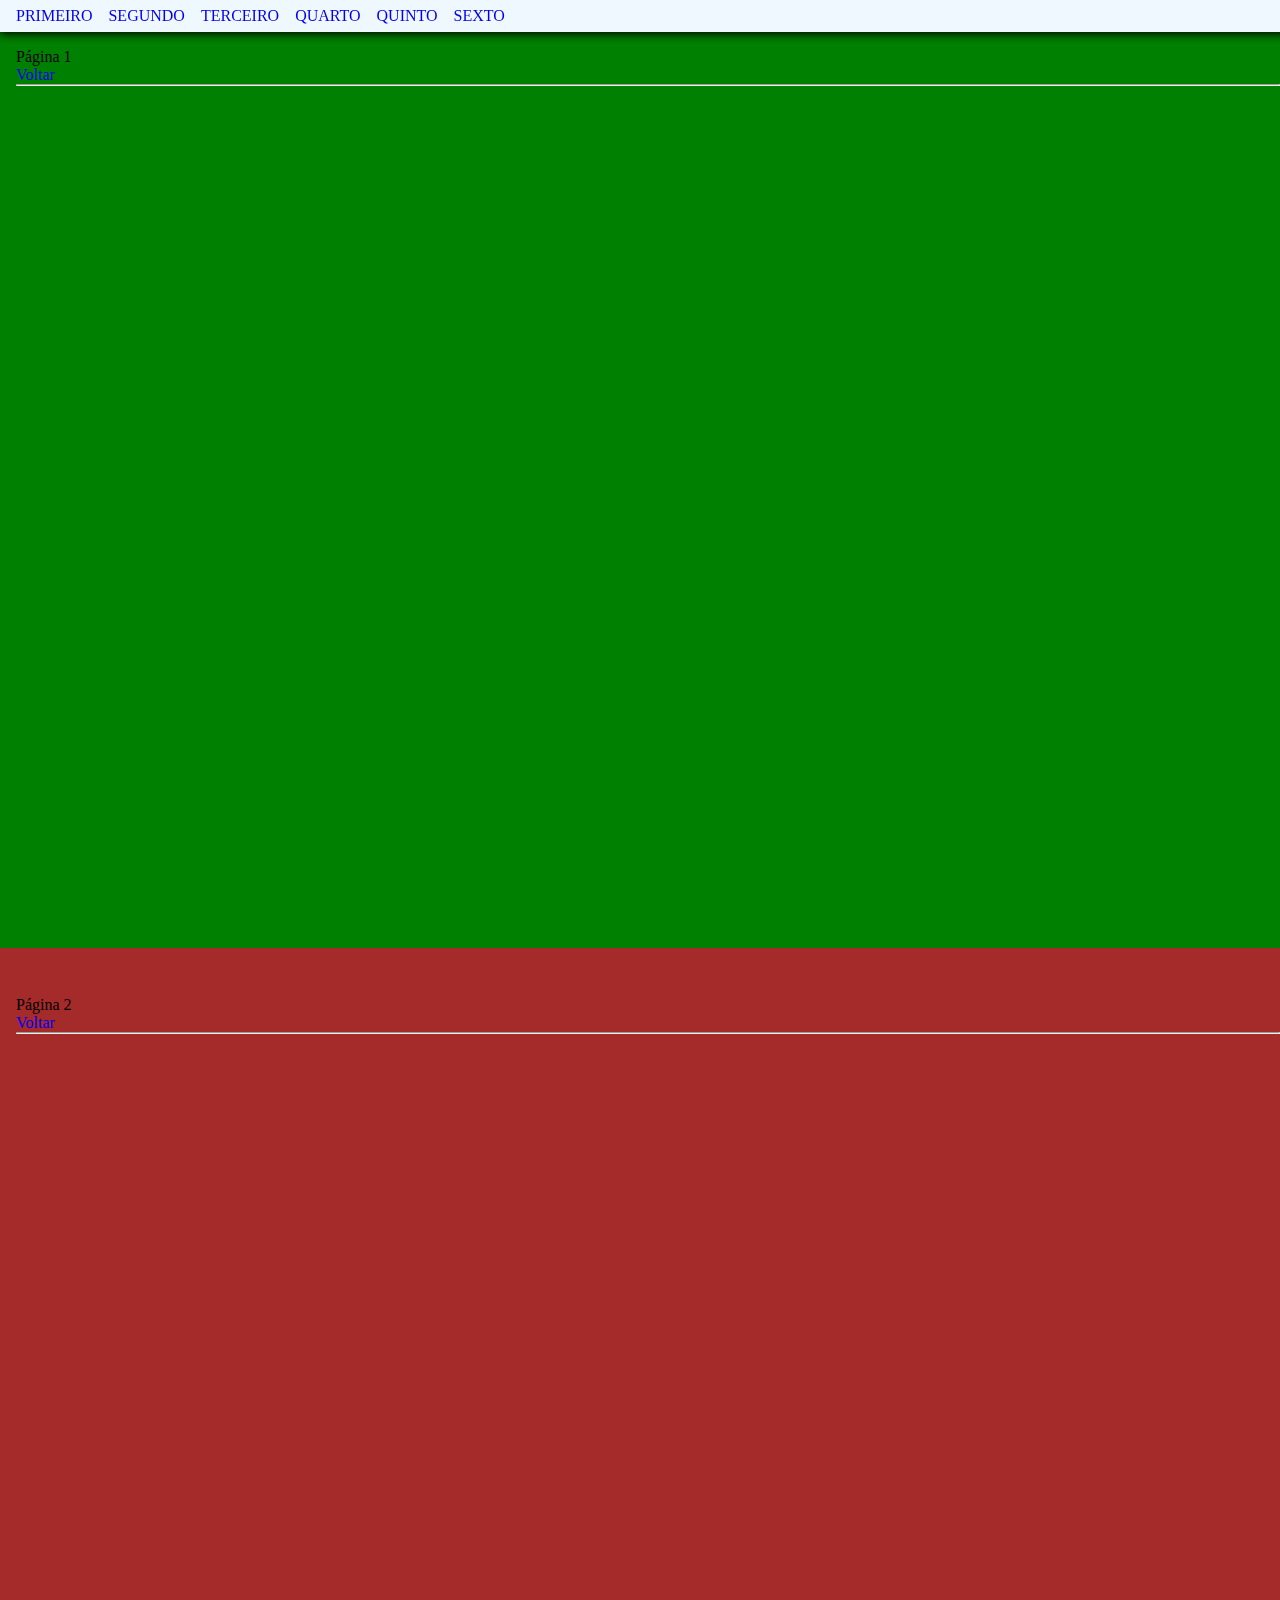
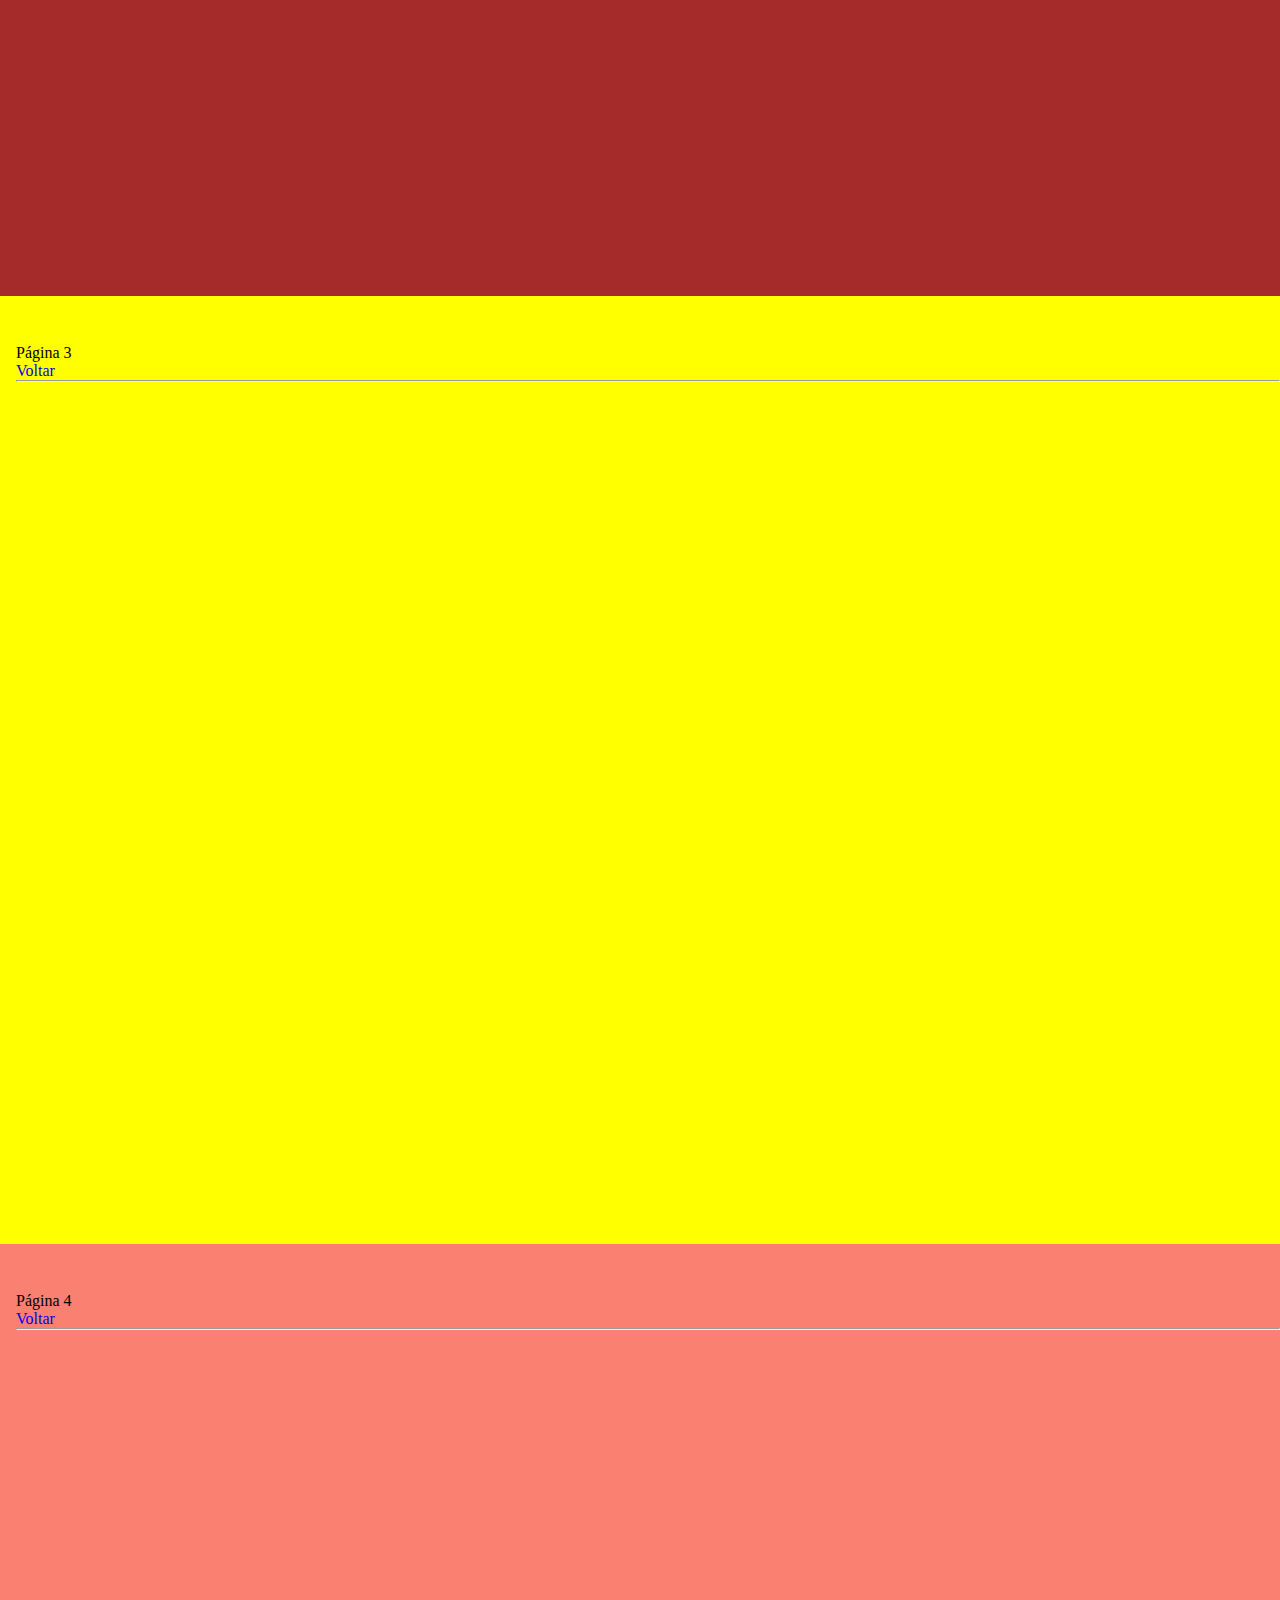
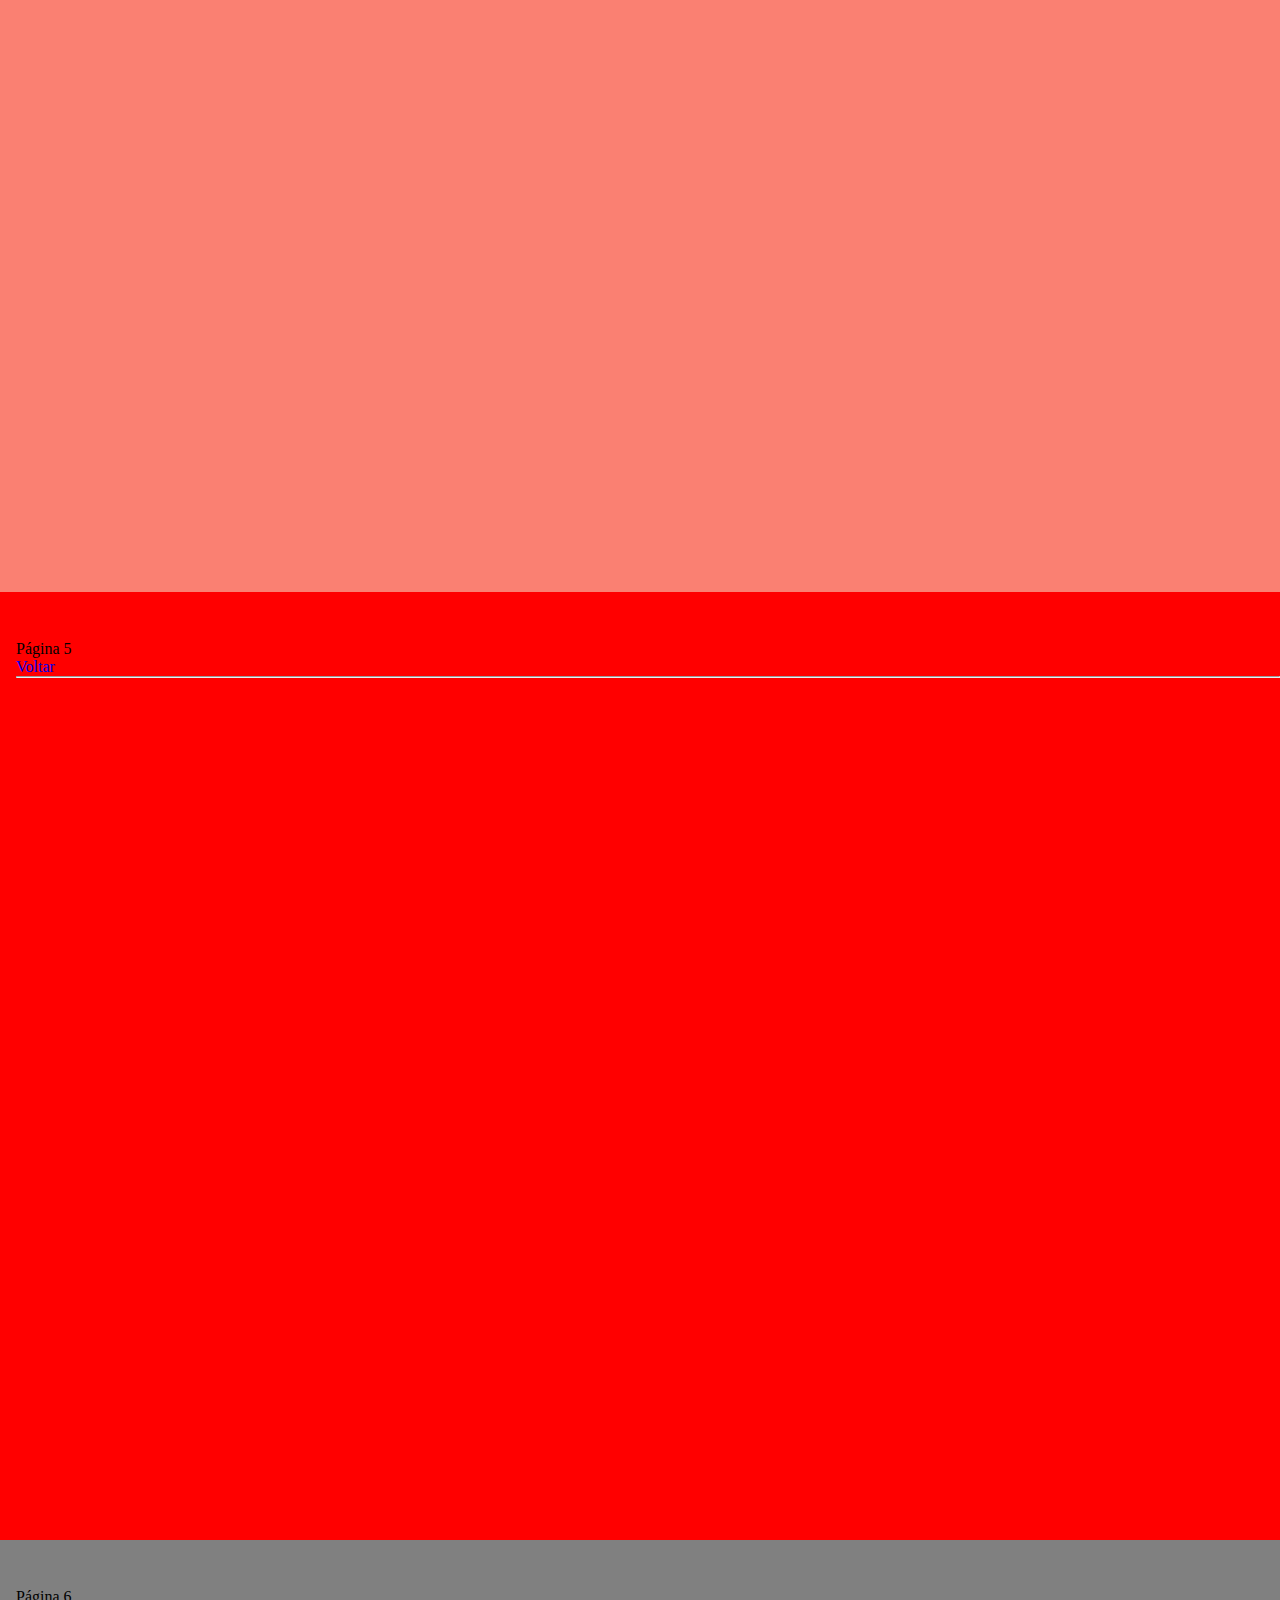
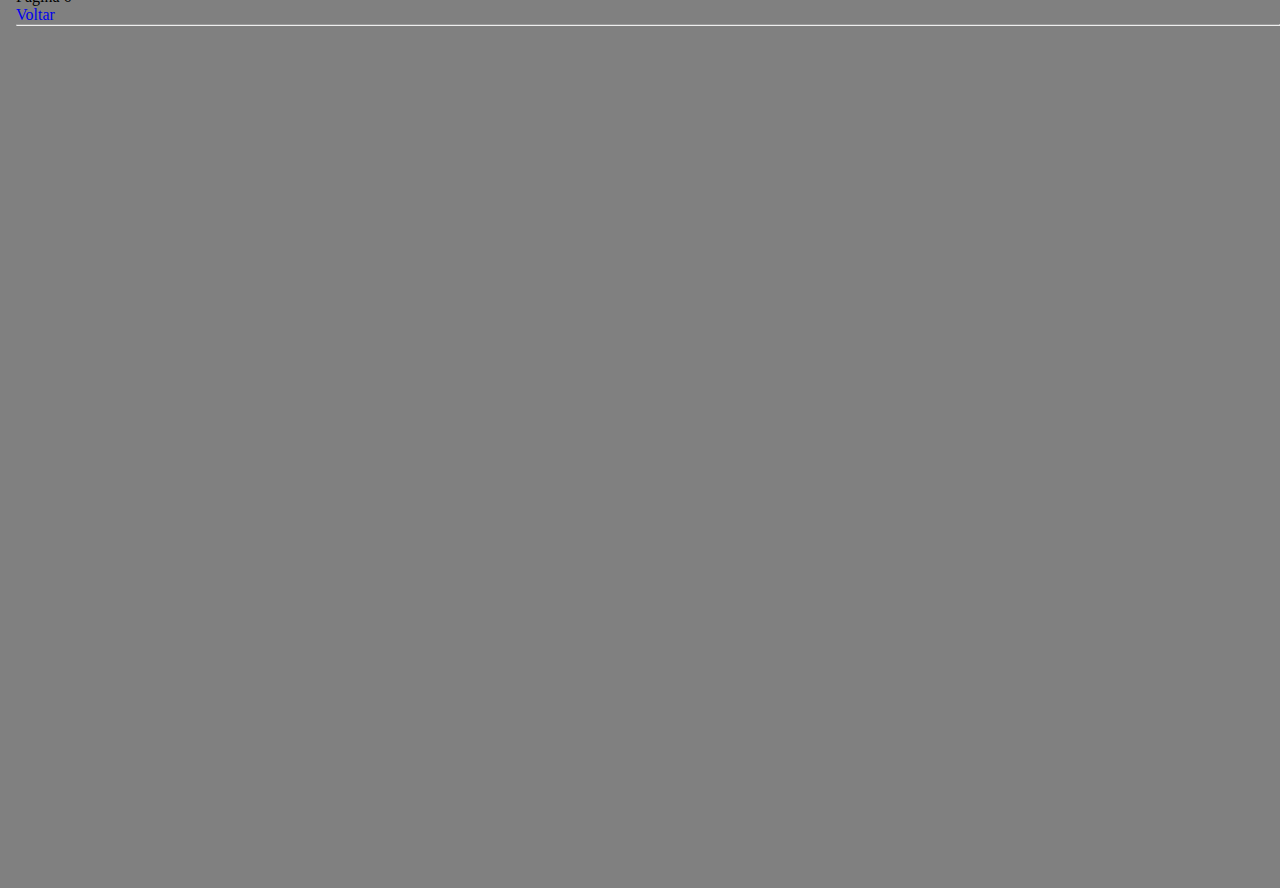
==== menu.html @ a0180bd7 "teste inclusão de arquivos" ====
<!DOCTYPE html>
<html lang="pt-br">
<head>
    <meta charset="UTF-8">
    <meta name="viewport" content="width=device-width, initial-scale=1.0">
    <link rel="stylesheet" href="estilo.css">
    <title>Document</title>
</head>
<body>
    <nav id="topo">
        <ul>
            <li> <a href="#UM">PRIMEIRO</a>  </li>
            <li> <a href="#DOIS">SEGUNDO</a>  </li>
            <li> <a href="#TRES">TERCEIRO</a>  </li>
            <li> <a href="#QUATRO">QUARTO</a>  </li>
            <li> <a href="#CINCO">QUINTO</a>  </li>
            <li> <a href="#SEIS">SEXTO</a>  </li>
        </ul>
    </nav>
    <main>
        <section id="UM">
            Página 1
            <br>
            <a href="#UM"> Voltar </a>
            <hr>
        </section>
        <section id="DOIS">
            Página 2
            <br>
            <a href="#UM"> Voltar </a>
            <hr>
        </section>
        <section id="TRES">
            Página 3
            <br>
            <a href="#UM"> Voltar </a>
            <hr>
        </section>
        <section id="QUATRO">
            Página 4
            <br>
            <a href="#UM"> Voltar </a>
            <hr>
        </section>
        <section id="CINCO">
            Página 5
            <br>
            <a href="#UM"> Voltar </a>
            <hr>
        </section>
        <section id="SEIS">
            Página 6
            <br>
            <a href="#UM"> Voltar </a>
            <hr>
        </section>
    </main>
</body>
</html>
---- estilo.css ----
* {
    margin: 0;
    padding: 0;
}

ul {
    list-style: none;
    align-items: center;
    display: flex;
    gap: 1rem;
    height: 2rem;
    background-color: aliceblue;
    box-shadow: 0px 2px 10px #000;
    width: 100%;
    padding-left: 1rem;
    position: fixed;

}

a {
    text-decoration: none;

}

#UM {
    background-color: green;

}

#DOIS {
    background-color: brown;
    
}

#TRES {
    background-color: yellow;
    
}

#QUATRO {
    background-color: salmon;
    
}

#CINCO {
    background-color: red;
    
}

#SEIS {
    background-color: grey;
    
}

section {
    min-height: 100vh;
    padding-top: 3rem;
    padding-left: 1rem;
}
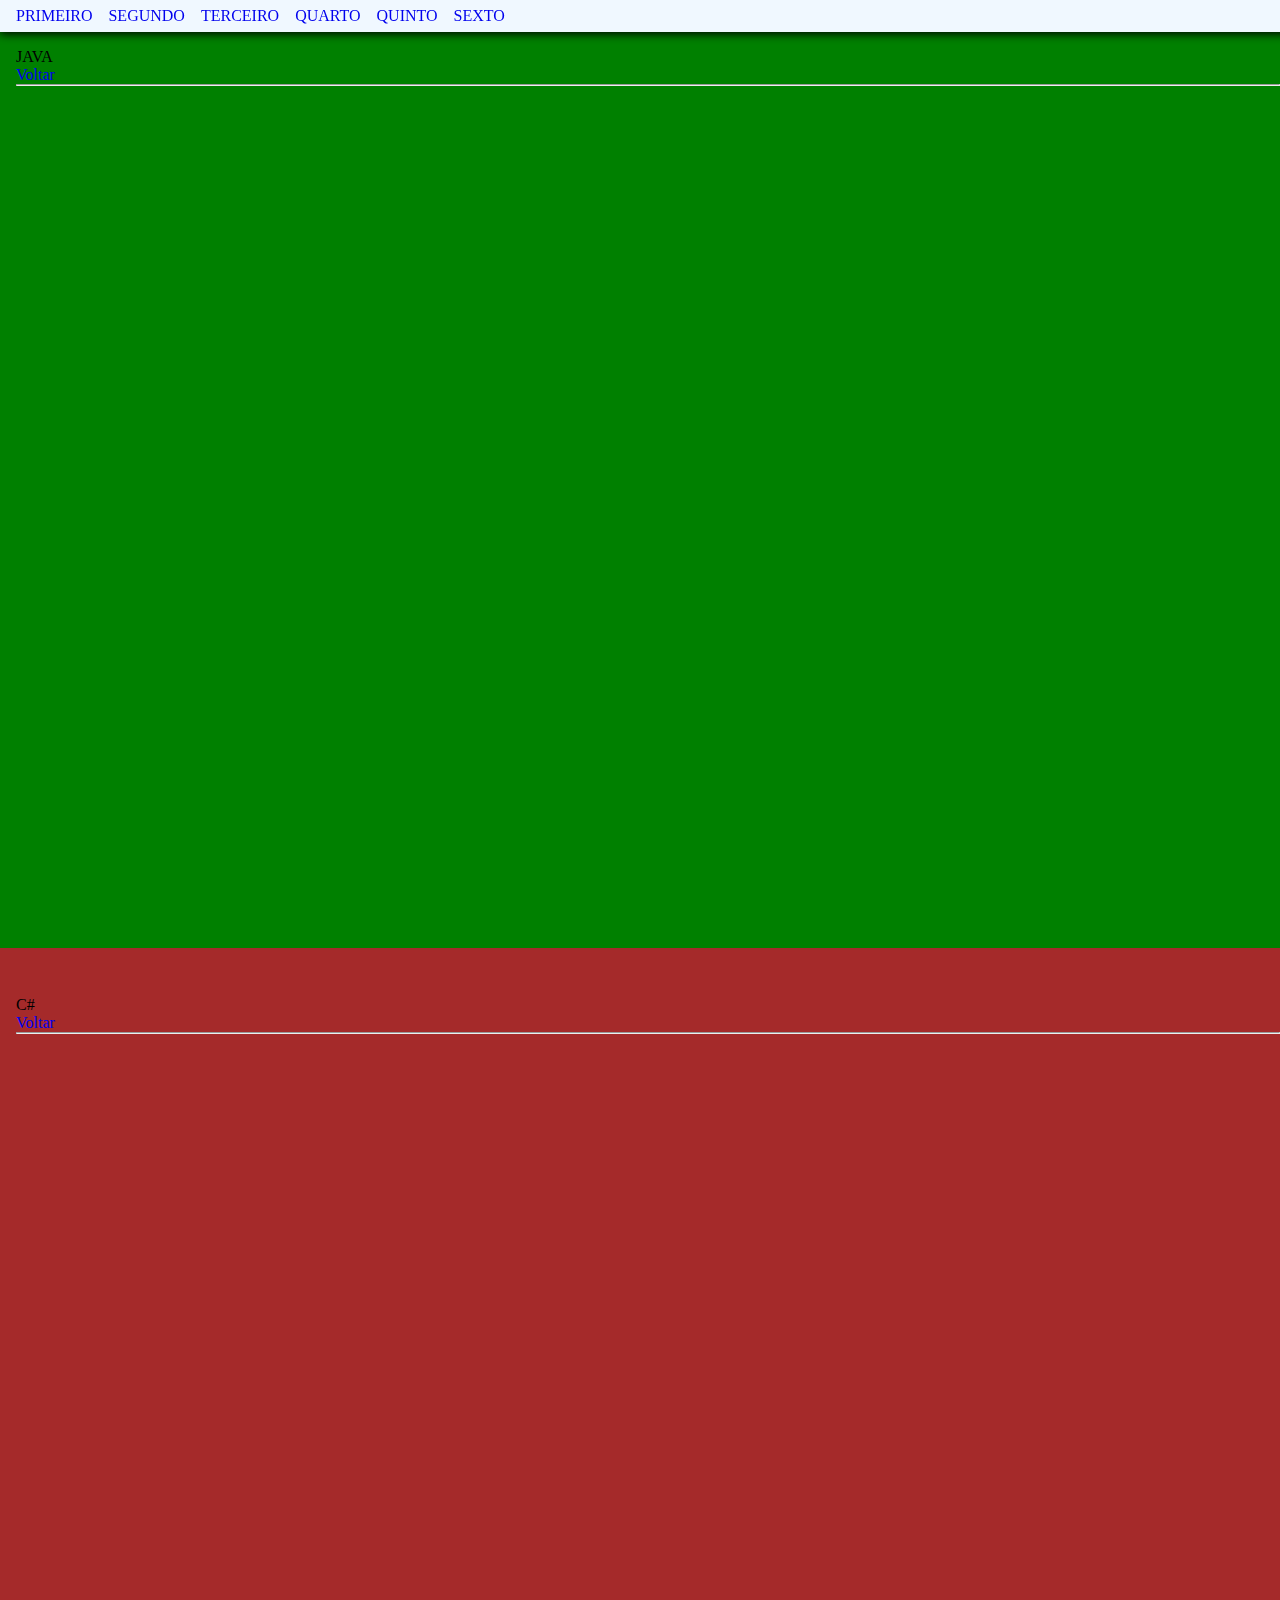
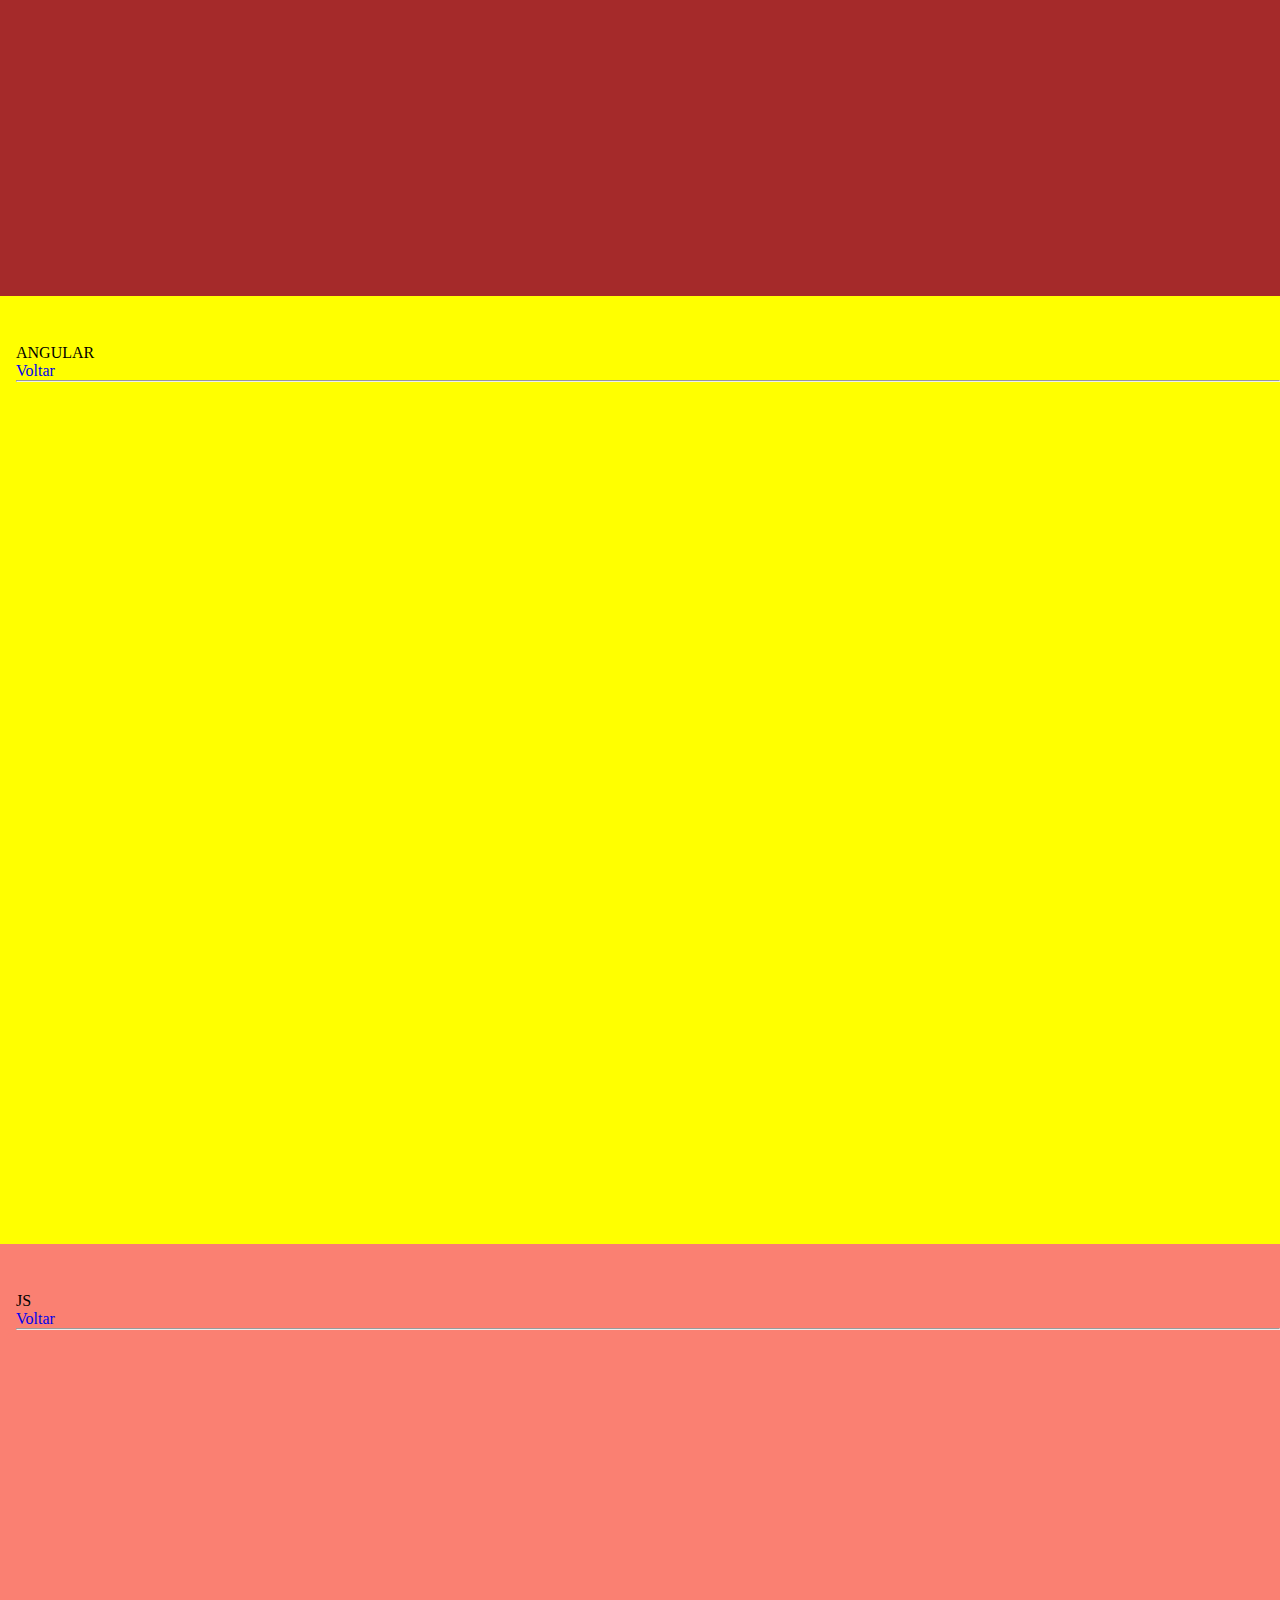
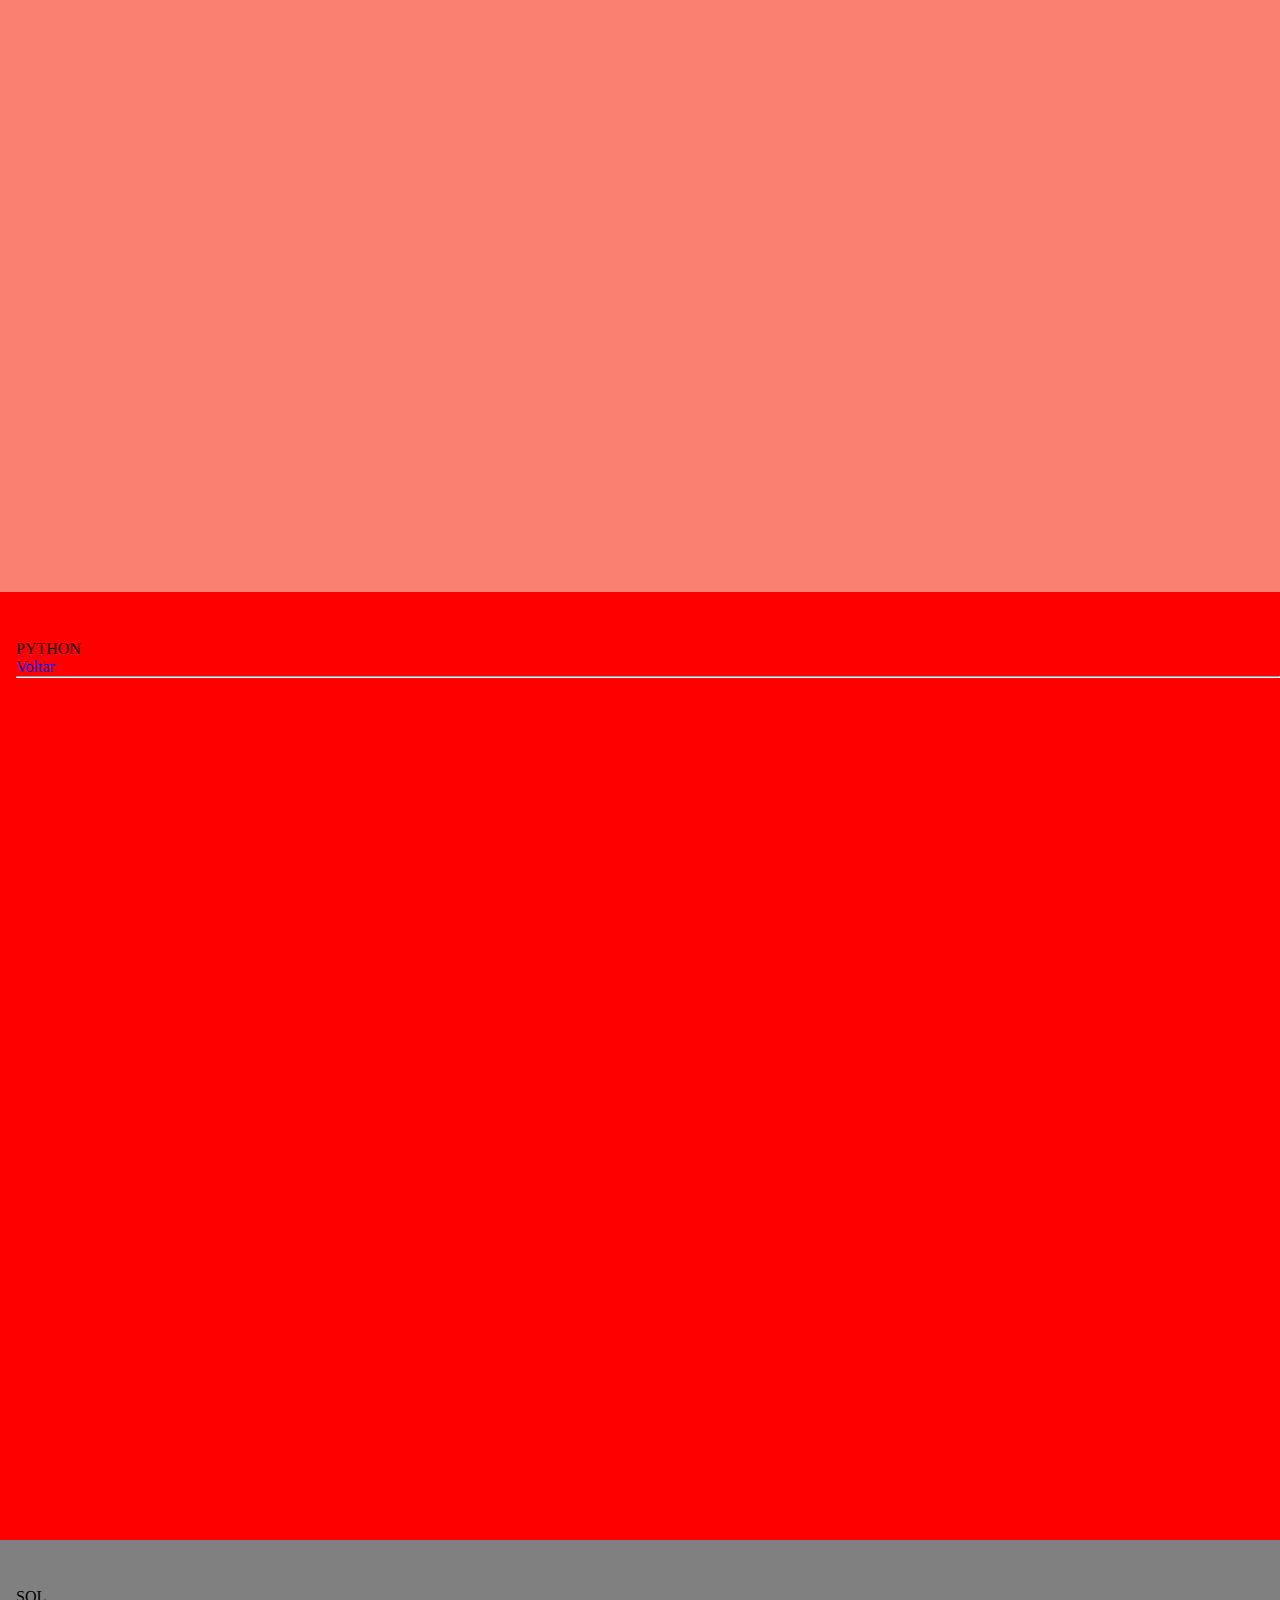
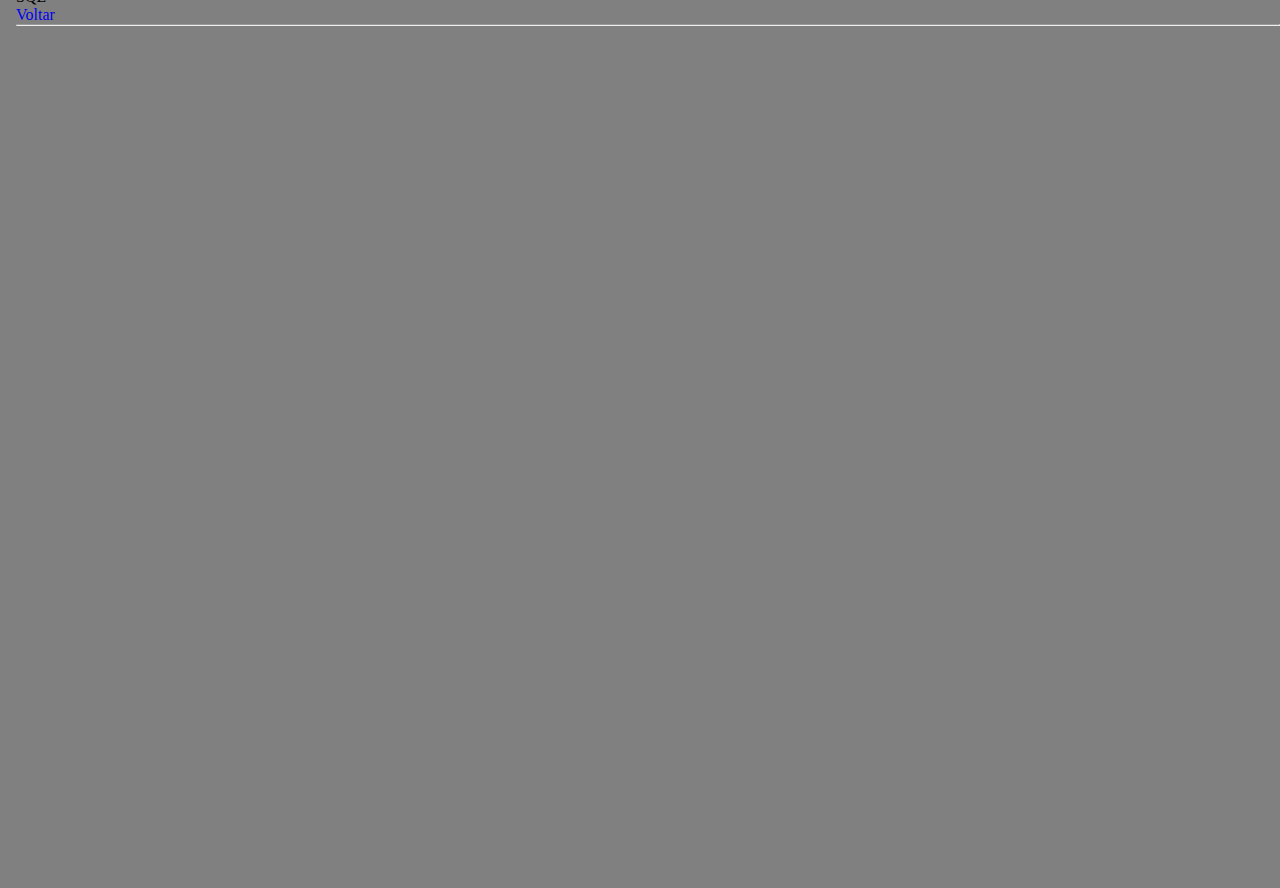
==== commit f49349d5: "Incluir nome de linguagens" ====
--- a/menu.html
+++ b/menu.html
@@ -19,37 +19,37 @@
     </nav>
     <main>
         <section id="UM">
-            Página 1
+            JAVA
             <br>
             <a href="#UM"> Voltar </a>
             <hr>
         </section>
         <section id="DOIS">
-            Página 2
+            C#
             <br>
             <a href="#UM"> Voltar </a>
             <hr>
         </section>
         <section id="TRES">
-            Página 3
+            ANGULAR
             <br>
             <a href="#UM"> Voltar </a>
             <hr>
         </section>
         <section id="QUATRO">
-            Página 4
+            JS
             <br>
             <a href="#UM"> Voltar </a>
             <hr>
         </section>
         <section id="CINCO">
-            Página 5
+            PYTHON
             <br>
             <a href="#UM"> Voltar </a>
             <hr>
         </section>
         <section id="SEIS">
-            Página 6
+            SQL
             <br>
             <a href="#UM"> Voltar </a>
             <hr>
